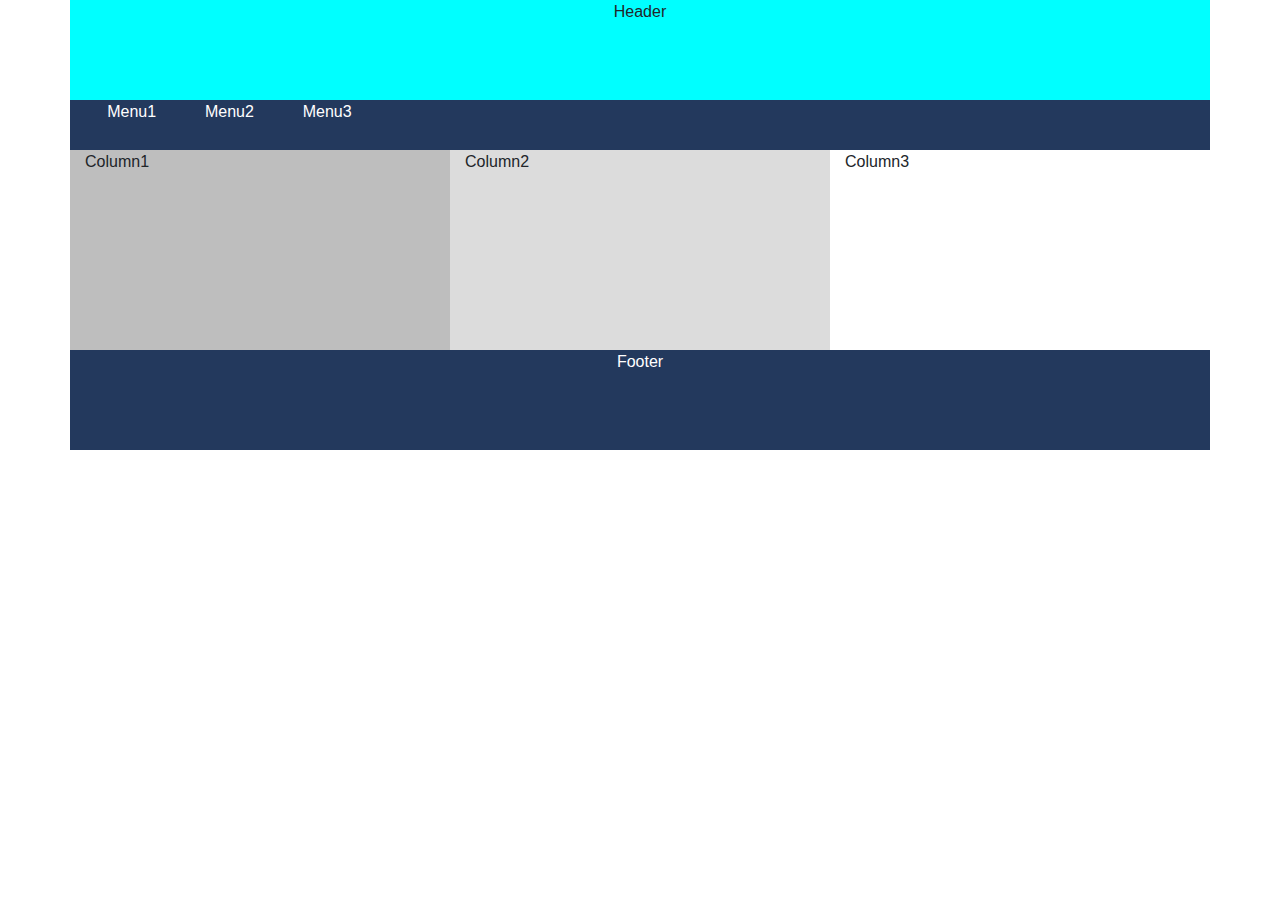
==== ReponsiveBootstrap.htm @ 796ab08f "responsive bootstrap change" ====
<!DOCTYPE html>
<html>
    <head lang="en">
        <meta charset="utf-8">
        <link rel="stylesheet" href="https://cdn.jsdelivr.net/npm/bootstrap@4.3.1/dist/css/bootstrap.min.css" integrity="sha384-ggOyR0iXCbMQv3Xipma34MD+dH/1fQ784/j6cY/iJTQUOhcWr7x9JvoRxT2MZw1T" crossorigin="anonymous">
        <title>Responsive Bootstrap</title>
    </head>
    <body>

        <div class="container">
            <div class="row  text-center">
                <div class="col"
                style="height: 100px;background-color: aqua;">
                    Header
                </div>
            </div>
            <div class="row text-white text-left">
                <div class="col"
                style="height: 50px;background-color: #23395d;width:30%;vertical-align: middle;">
                    <Span style="padding:2%">Menu1</Span>
                    <Span style="padding:2%">Menu2</Span>
                    <Span style="padding:2%">Menu3</Span>
                </div>
            </div>
            <div class="row">
               
                    <div class="col-lg-4 col-sm-6"
                    style="height: 200px ;background-color: #BEBEBE;">
                        Column1
                    </div>
                    <div class="col-lg-4 order-lg-1 order-sm-12 col-sm-12 "
                    style="height: 200px;background-color: #DCDCDC;">
                        Column2
                    </div>
                    <div class="col-lg-4 order-lg-12 order-sm-1 col-sm-6 "
                    style="height: 200px ;background-color: E0E0E0;">
                        Column3
                    </div>
    
            </div>
            <div class="row">
                <div class="col text-white text-center"
                style="height: 100px;background-color: #23395d;">
                    Footer
                </div>
            </div>
        </div>
        
    </body>
</html>
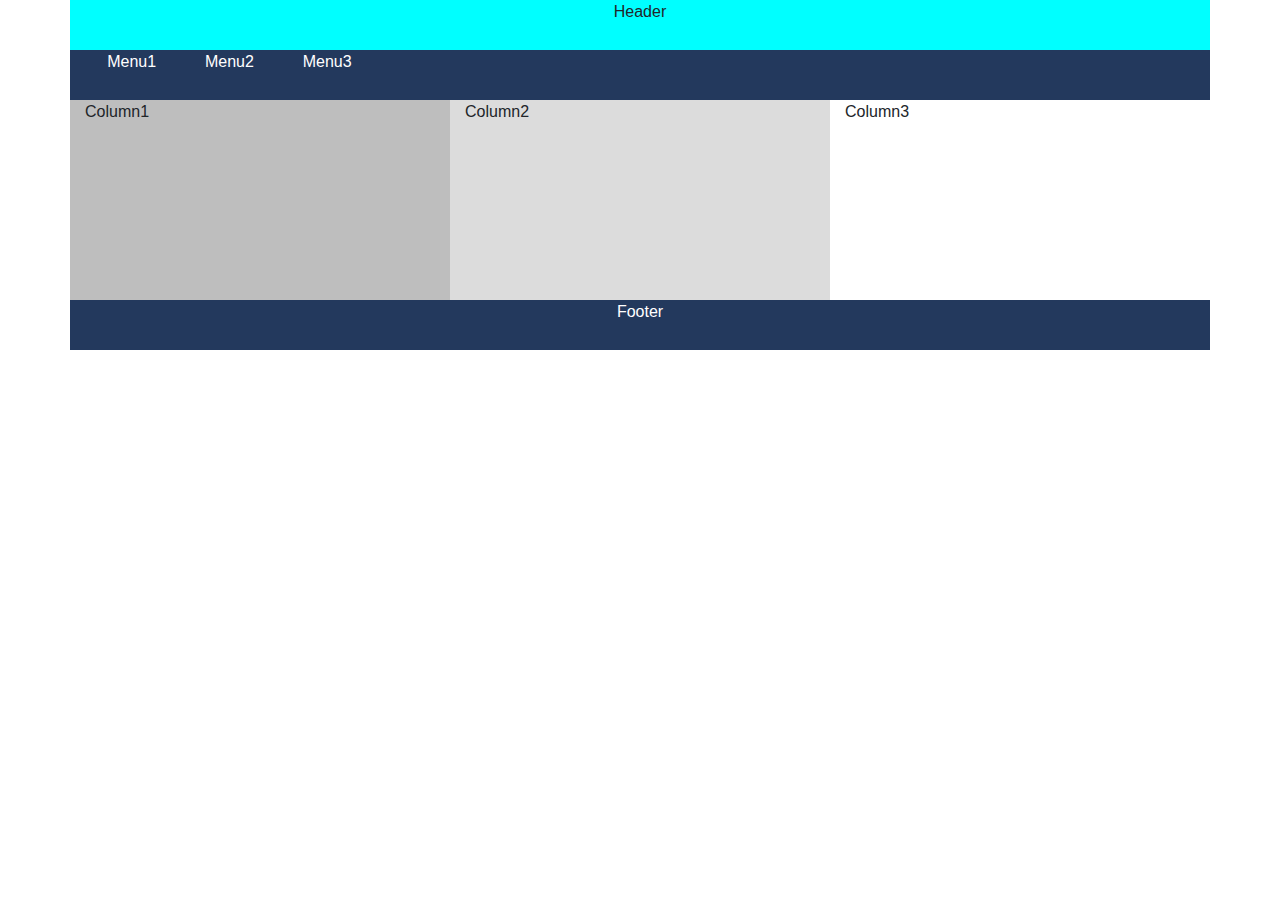
==== commit 10c1041e: "Update ReponsiveBootstrap.htm" ====
--- a/ReponsiveBootstrap.htm
+++ b/ReponsiveBootstrap.htm
@@ -10,7 +10,7 @@
         <div class="container">
             <div class="row  text-center">
                 <div class="col"
-                style="height: 100px;background-color: aqua;">
+                style="height: 50px;background-color: aqua;">
                     Header
                 </div>
             </div>
@@ -40,7 +40,7 @@
             </div>
             <div class="row">
                 <div class="col text-white text-center"
-                style="height: 100px;background-color: #23395d;">
+                style="height: 50px;background-color: #23395d;">
                     Footer
                 </div>
             </div>
